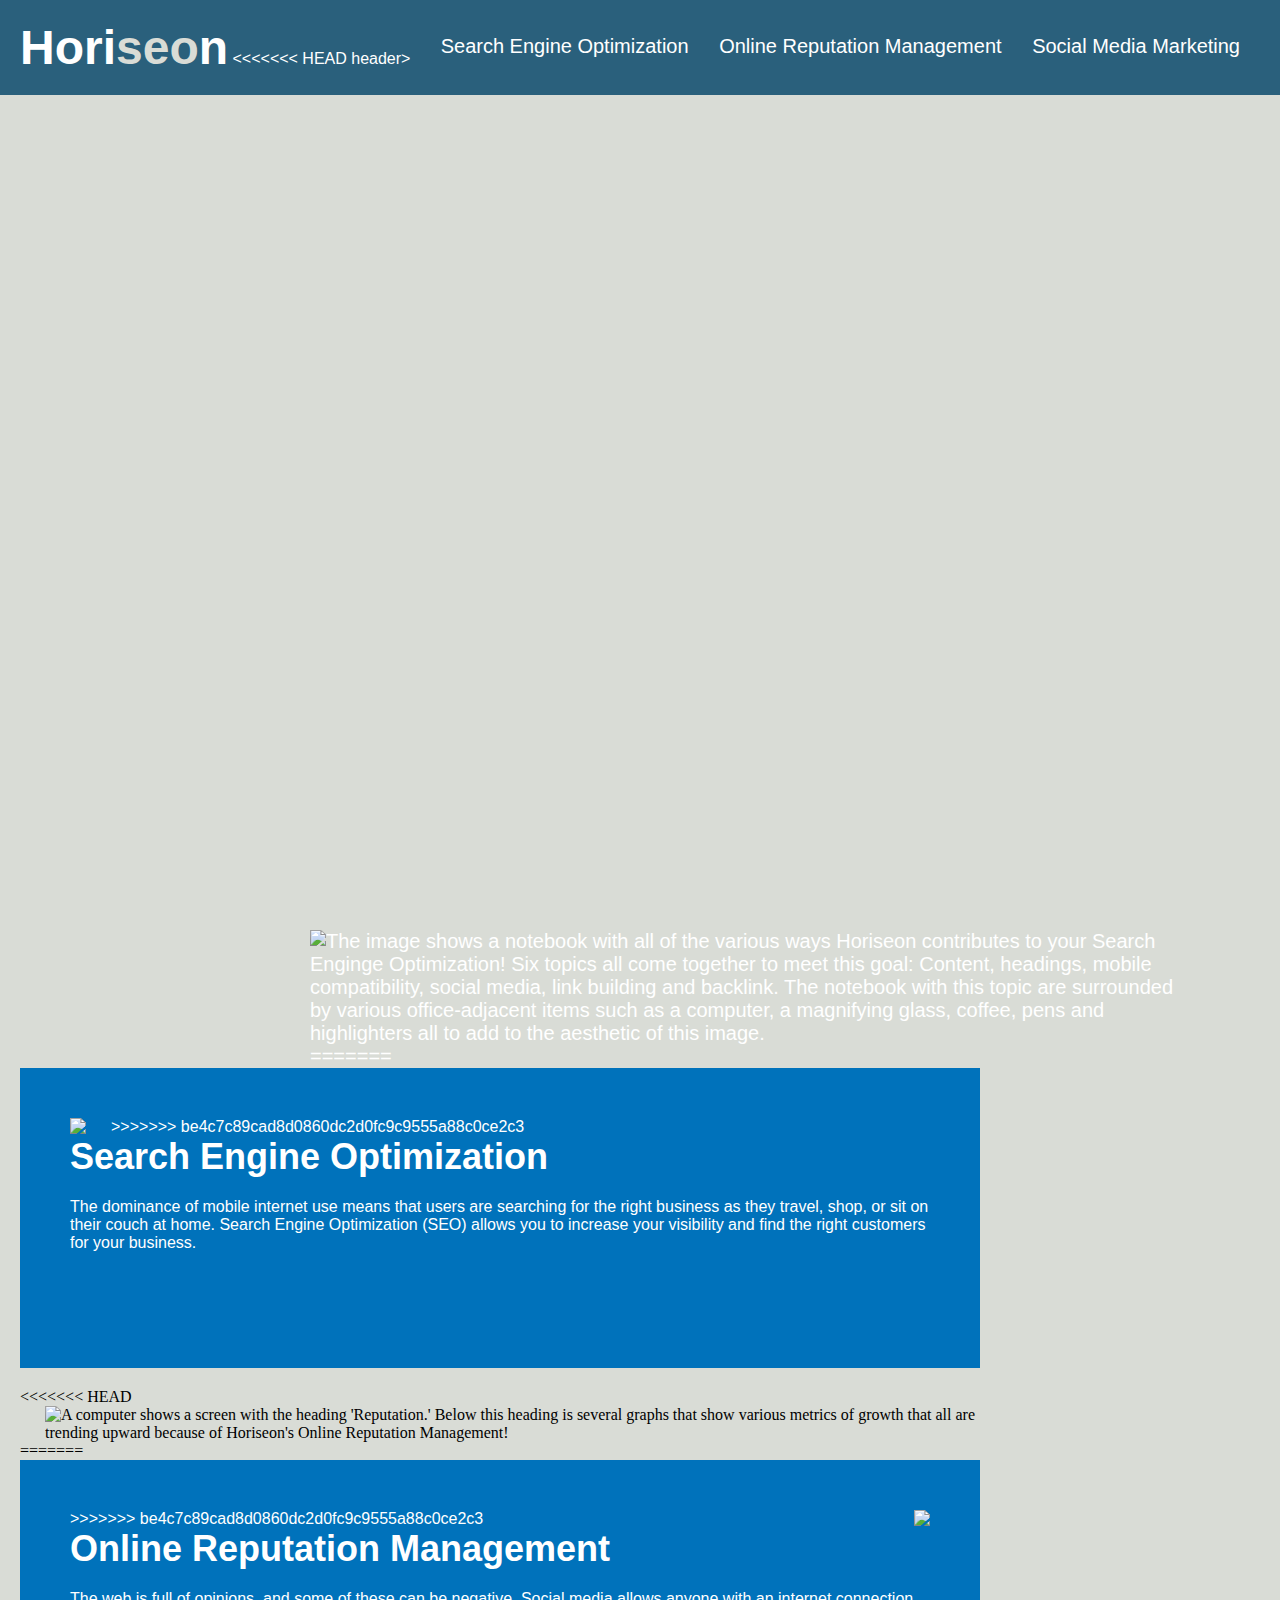
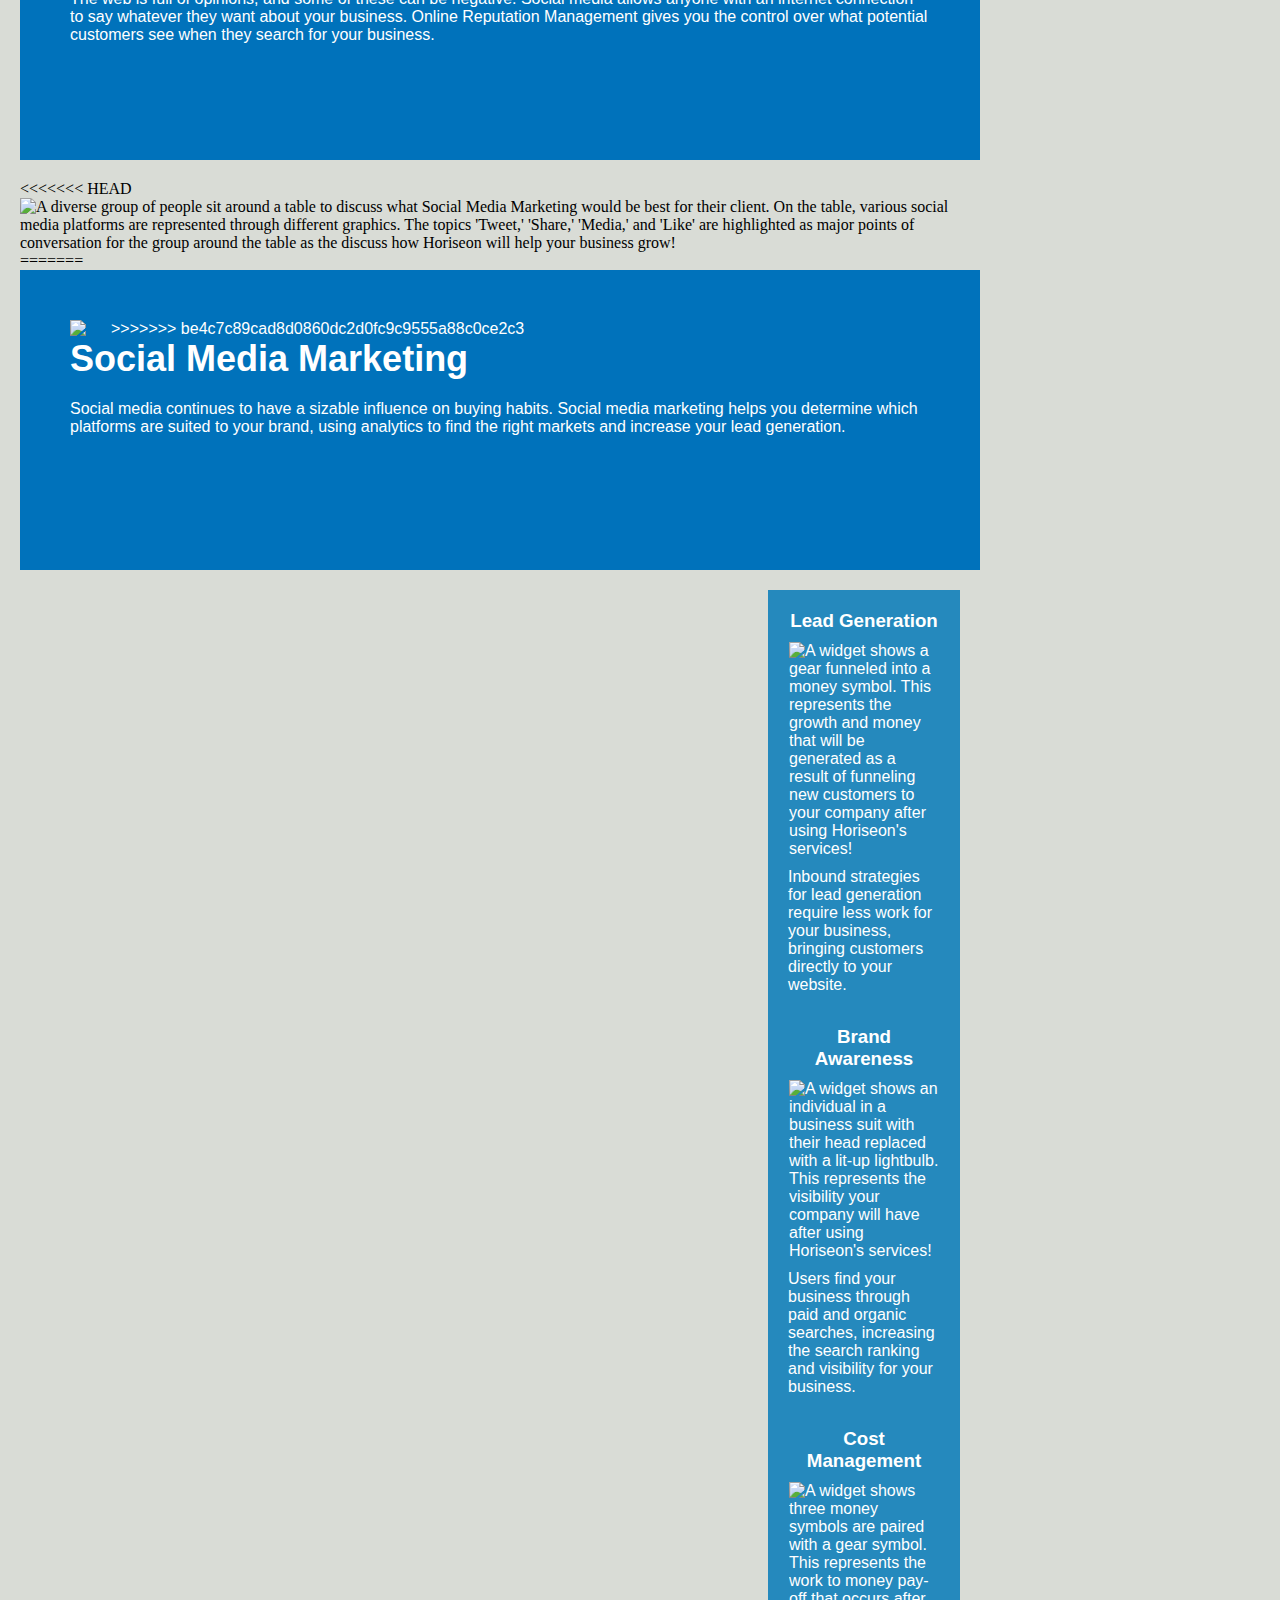
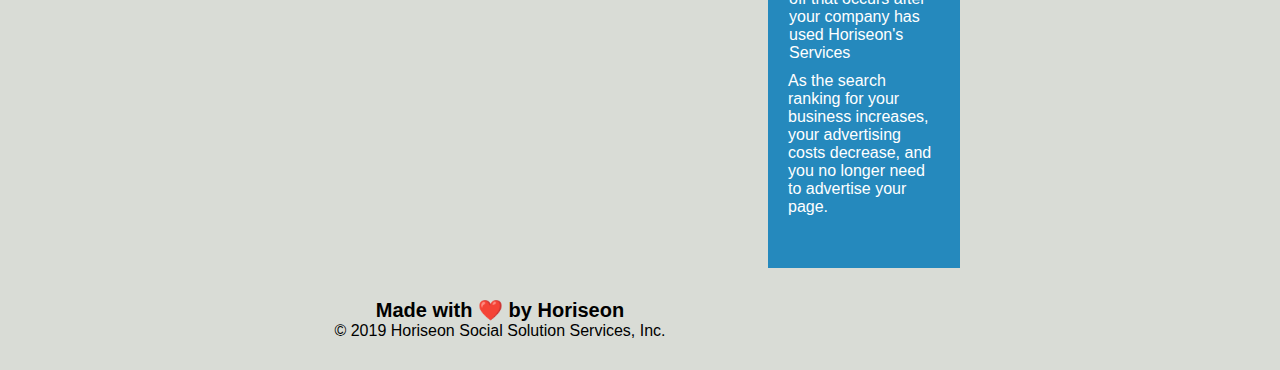
==== Develop/index.html @ d7ba743d "Fixing issues preventing merge" ====
<!DOCTYPE html>
<html lang="en-us">

<head>
    <meta charset="UTF-8" />
    <link rel="stylesheet" href="./assets/css/style.css">
    <title>website</title>
</head>

<body>
    <header>
        <h1>Hori<span class="seo">seo</span>n</h1>
        <div>
            <ul>
                <li>
                    <a href="#search-engine-optimization">Search Engine Optimization</a>
                </li>
                <li>
                    <a href="#online-reputation-management">Online Reputation Management</a>
                </li>
                <li>
                    <a href="#social-media-marketing">Social Media Marketing</a>
                </li>
            </ul>
        </div>
<<<<<<< HEAD
    </body>header>
    <div class="hero" alt="A group of four people sit in a conference room to discuss how to make your company thrive. The four individuals are diverse, and all bring their own background and ideas to your company's profile. The group works together on a project to refine it to its best form. They strive to work on your company's search engine optimization, online reputation management and social media marketing which are just some of the services your company will receiv when using Horiseon!"></div>
    <div class="content">
        <div id="search-engine-optimization" class="search-engine-optimization">
            <img src="./assets/images/search-engine-optimization.jpg" class="float-left" alt="The image shows a notebook with all of the various ways Horiseon contributes to your Search Enginge Optimization! Six topics all come together to meet this goal: Content, headings, mobile compatibility, social media, link building and backlink. The notebook with this topic are surrounded by various office-adjacent items such as a computer, a magnifying glass, coffee, pens and highlighters all to add to the aesthetic of this image."/>
=======
    </header>
    <div class="hero"></div>
    <div class="content">
        <div class="content-box">
            <img src="./assets/images/search-engine-optimization.jpg" class="float-left" />
>>>>>>> be4c7c89cad8d0860dc2d0fc9c9555a88c0ce2c3
            <h2>Search Engine Optimization</h2>
            <p>
                The dominance of mobile internet use means that users are searching for the right business as they travel, shop, or sit on their couch at home. Search Engine Optimization (SEO) allows you to increase your visibility and find the right customers for your business.
            </p>
        </div>
<<<<<<< HEAD
        <div id="online-reputation-management" class="online-reputation-management">
            <img src="./assets/images/online-reputation-management.jpg" class="float-right" alt="A computer shows a screen with the heading 'Reputation.' Below this heading is several graphs that show various metrics of growth that all are trending upward because of Horiseon's Online Reputation Management!" />
=======
        <div id="online-reputation-management" class="content-box">
            <img src="./assets/images/online-reputation-management.jpg" class="float-right" />
>>>>>>> be4c7c89cad8d0860dc2d0fc9c9555a88c0ce2c3
            <h2>Online Reputation Management</h2>
            <p>
                The web is full of opinions, and some of these can be negative. Social media allows anyone with an internet connection to say whatever they want about your business. Online Reputation Management gives you the control over what potential customers see when they search for your business.
            </p>
        </div>
<<<<<<< HEAD
        <div id="social-media-marketing" class="social-media-marketing">
            <img src="./assets/images/social-media-marketing.jpg" class="float-left" alt="A diverse group of people sit around a table to discuss what Social Media Marketing would be best for their client. On the table, various social media platforms are represented through different graphics. The topics 'Tweet,' 'Share,' 'Media,' and 'Like' are highlighted as major points of conversation for the group around the table as the discuss how Horiseon will help your business grow!"/>
=======
        <div id="social-media-marketing" class="content-box">
            <img src="./assets/images/social-media-marketing.jpg" class="float-left" />
>>>>>>> be4c7c89cad8d0860dc2d0fc9c9555a88c0ce2c3
            <h2>Social Media Marketing</h2>
            <p>
                Social media continues to have a sizable influence on buying habits. Social media marketing helps you determine which platforms are suited to your brand, using analytics to find the right markets and increase your lead generation.
            </p>
        </div>
    </div>
    <div class="benefits">
        <div class="benefit-list">
            <h3>Lead Generation</h3>
            <img src="./assets/images/lead-generation.png" alt="A widget shows a gear funneled into a money symbol. This represents the growth and money that will be generated as a result of funneling new customers to your company after using Horiseon's services!"/>
            <p>
                Inbound strategies for lead generation require less work for your business, bringing customers directly to your website.
            </p>
        </div>
        <div class="benefit-list">
            <h3>Brand Awareness</h3>
            <img src="./assets/images/brand-awareness.png" alt="A widget shows an individual in a business suit with their head replaced with a lit-up lightbulb. This represents the visibility your company will have after using Horiseon's services!"/>
            <p>
                Users find your business through paid and organic searches, increasing the search ranking and visibility for your business.
            </p>
        </div>
        <div class="benefit-list">
            <h3>Cost Management</h3>
            <img src="./assets/images/cost-management.png" alt="A widget shows three money symbols are paired with a gear symbol. This represents the work to money pay-off that occurs after your company has used Horiseon's Services"></img>
            <p>
                As the search ranking for your business increases, your advertising costs decrease, and you no longer need to advertise your page.
            </p>
        </div>
    </div>
    <footer>
        <h2>Made with ❤️️ by Horiseon</h2>
        <p>
            &copy; 2019 Horiseon Social Solution Services, Inc.
        </p>
    </footer>
</body>

</html>
---- Develop/assets/css/style.css ----
* {
    box-sizing: border-box;
    padding: 0;
    margin: 0;
}

body {
    background-color: #d9dcd6;
}

header {
    padding: 20px;
    font-family: 'Trebuchet MS', 'Lucida Sans Unicode', 'Lucida Grande', 'Lucida Sans', Arial, sans-serif;
    background-color: #2a607c;
    color: #ffffff;
}

header h1 {
    display: inline-block;
    font-size: 48px;
}

header h1 .seo {
    color: #d9dcd6;
}

header div {
    padding-top: 15px;
    margin-right: 20px;
    float: right;
    font-family: 'Gill Sans', 'Gill Sans MT', Calibri, 'Trebuchet MS', sans-serif;
    font-size: 20px;
}

header div ul {
    list-style-type: none;
}

header div ul li {
    display: inline-block;
    margin-left: 25px;
}

a {
    color: #ffffff;
    text-decoration: none;
}

p {
    font-size: 16px;
}

/* Central Image that spans the entire width of the screen */
.hero {
    height: 800px;
    width: 100%;
    margin-bottom: 25px;
    background-image: url("../images/digital-marketing-meeting.jpg");
    background-size: cover;
    background-position: center;
}

.float-left {
    float: left;
    margin-right: 25px;
}

.float-right {
    float: right;
    margin-left: 25px;
}

.content {
    width: 75%;
    display: inline-block;
    margin-left: 20px;
}

/* Centralized code to apply CSS to all of the benefit types on the right floating box */

.benefits {
    margin-right: 20px;
    padding: 20px;
    clear: both;
    float: right;
    width: 20%;
    height: 100%;
    font-family: 'Gill Sans', 'Gill Sans MT', Calibri, 'Trebuchet MS', sans-serif;
    background-color: #2589bd;
}

.benefit-list {
    margin-bottom: 32px;
    color: #ffffff;
}

.benefit-list h3 {
    margin-bottom: 10px;
    text-align: center;
}

.benefit-list img {
    display: block;
    margin: 10px auto;
    max-width: 150px;
}

.content-box {
    margin-bottom: 20px;
    padding: 50px; 
    height: 300px; 
    font-family: 'Gill Sans', 'Gill Sans MT', Calibri, 'Trebuchet MS', sans-serif;
    background-color: #0072bb; 
    color: #ffffff; 
}

.content-box img {
    max-height: 200px;
}

.content-box h2 {
    margin-bottom:20px; 
    font-size: 36px;
}

footer {
    padding: 30px;
    clear: both;
    font-family: 'Trebuchet MS', 'Lucida Sans Unicode', 'Lucida Grande', 'Lucida Sans', Arial, sans-serif;
    text-align: center;
}

footer h2 {
    font-size: 20px;
}
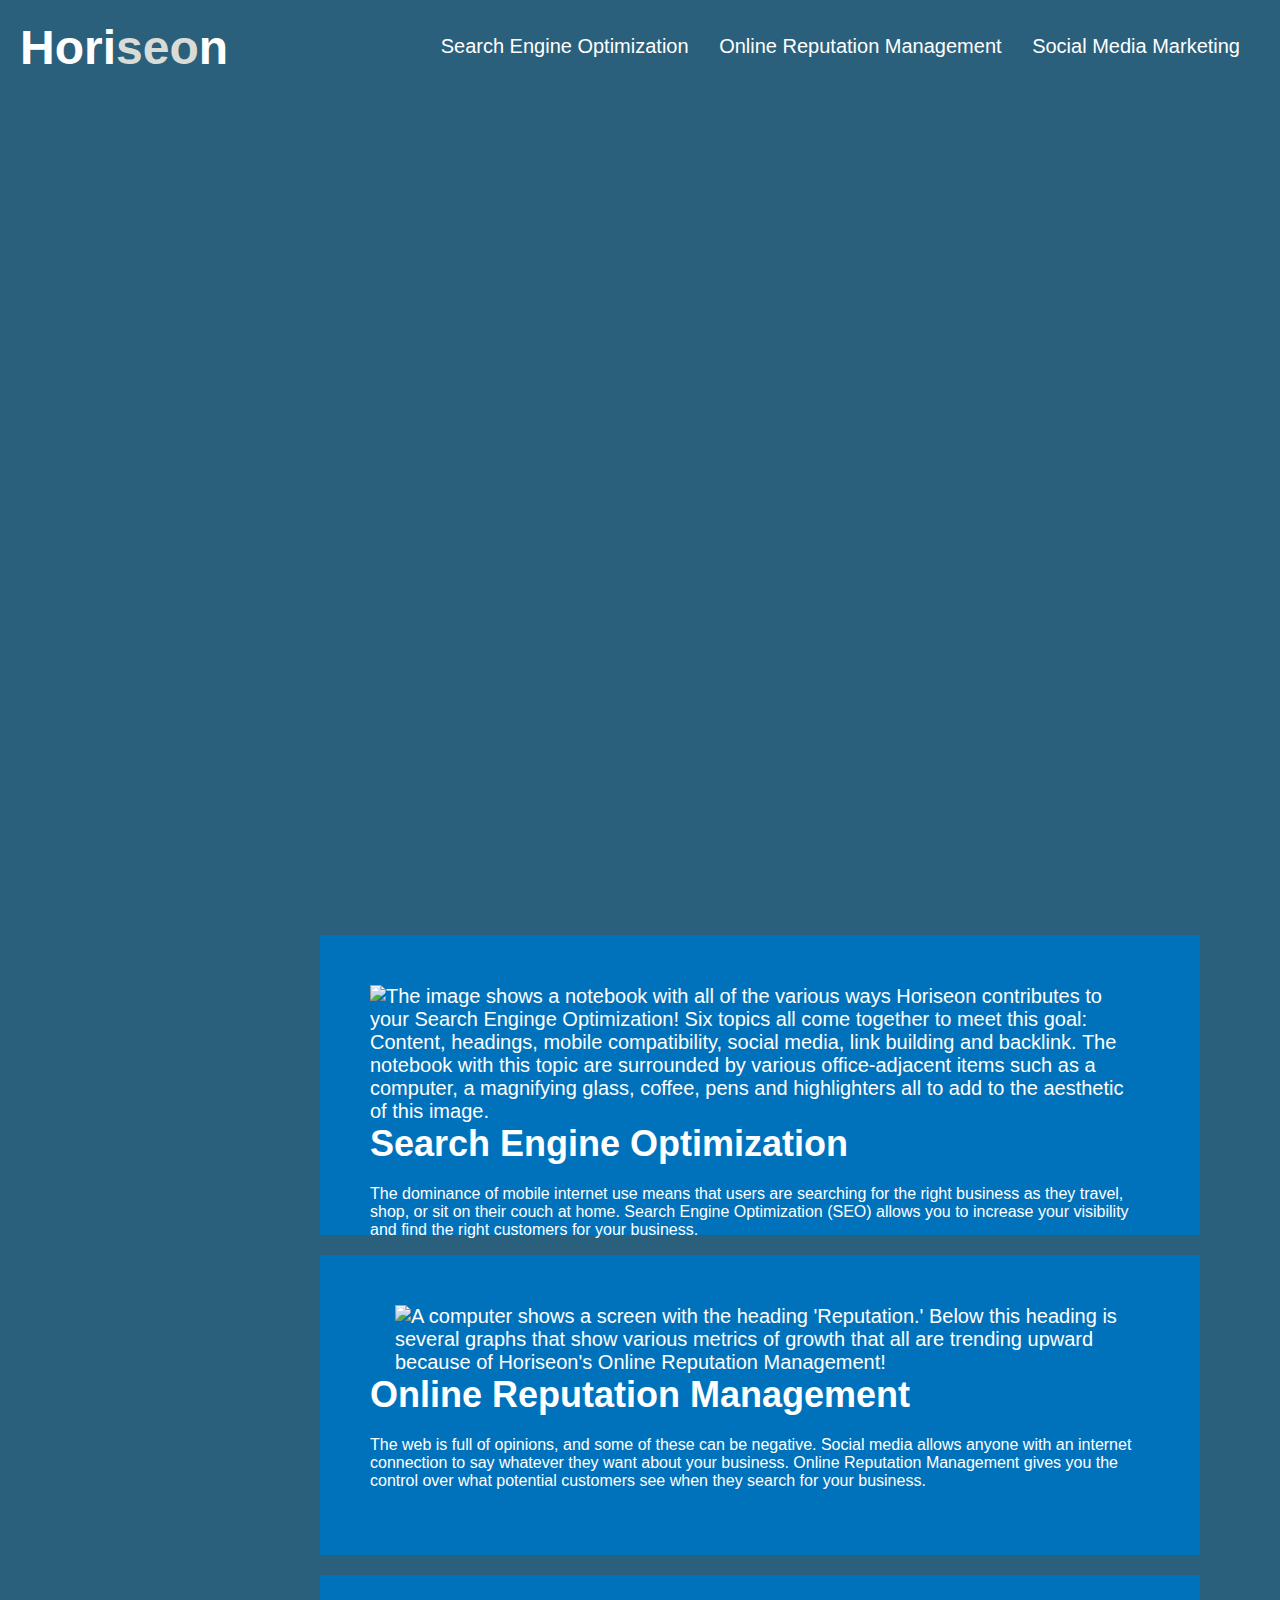
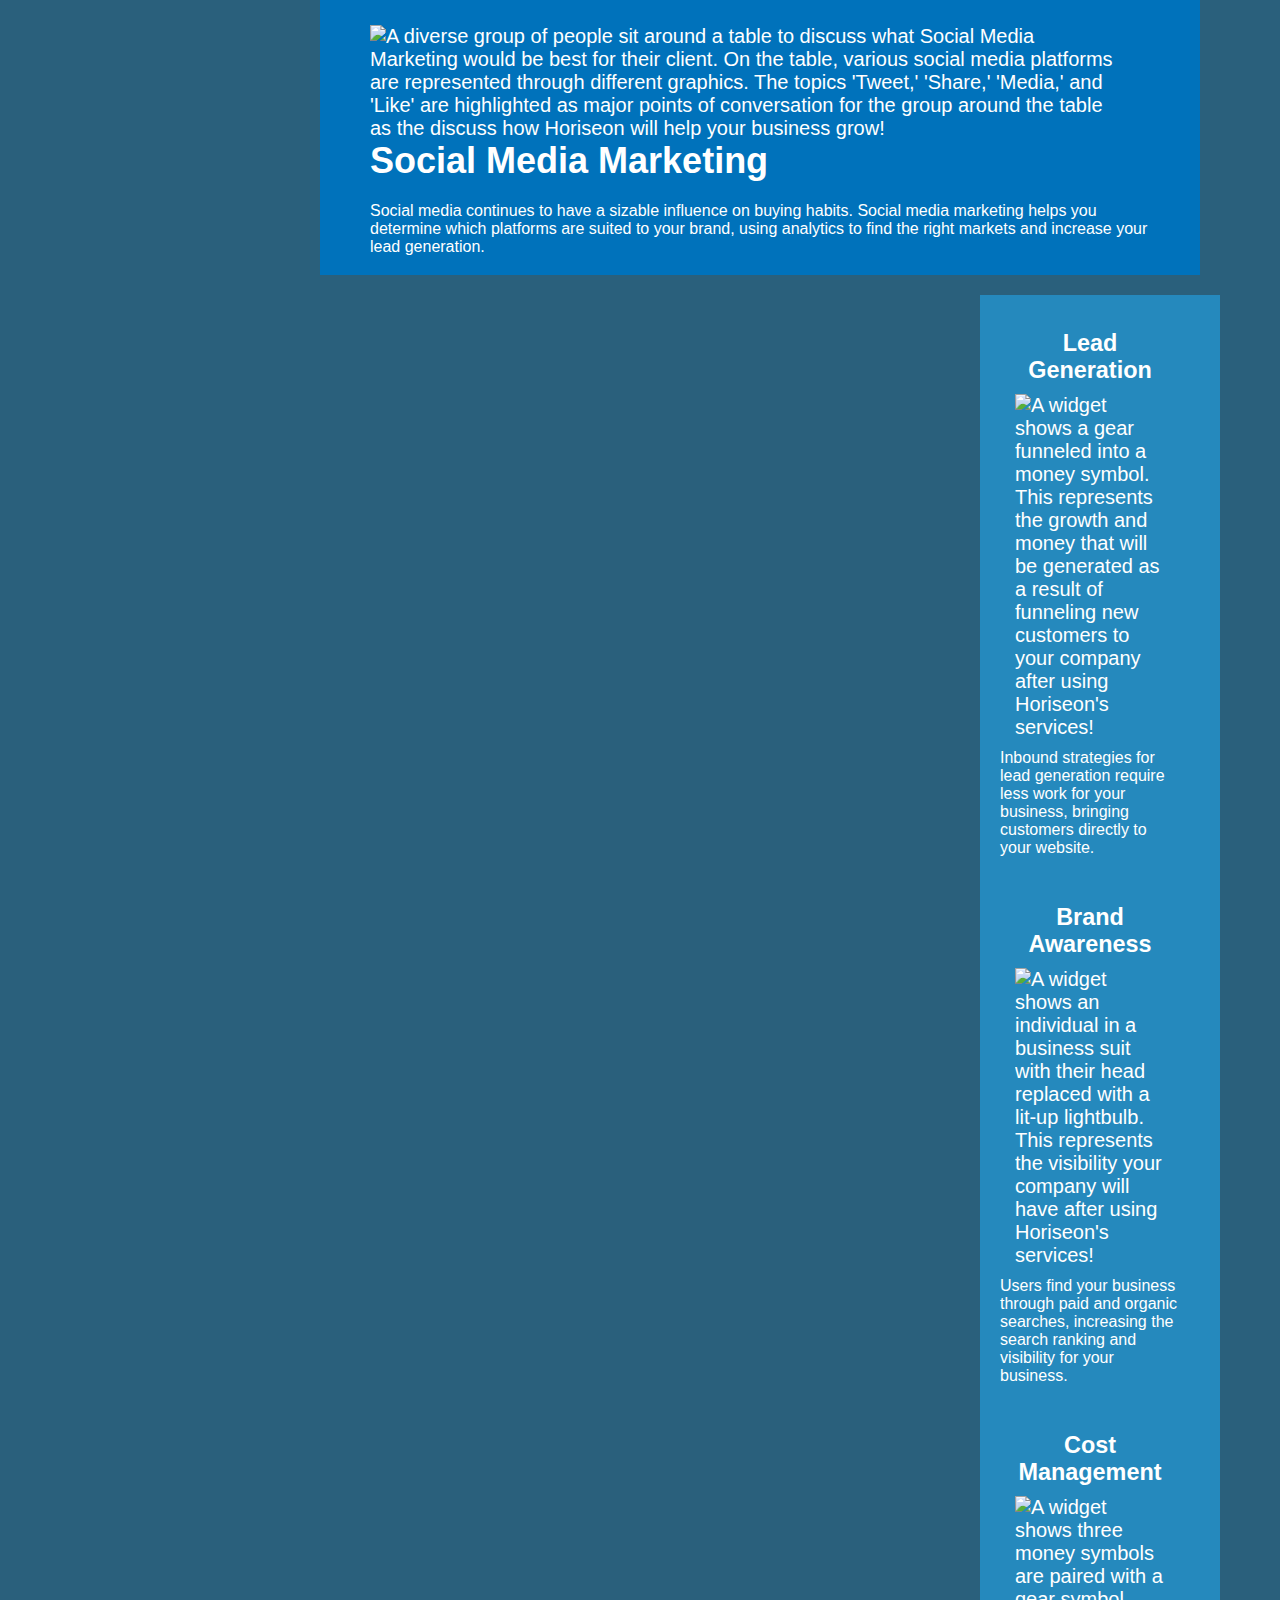
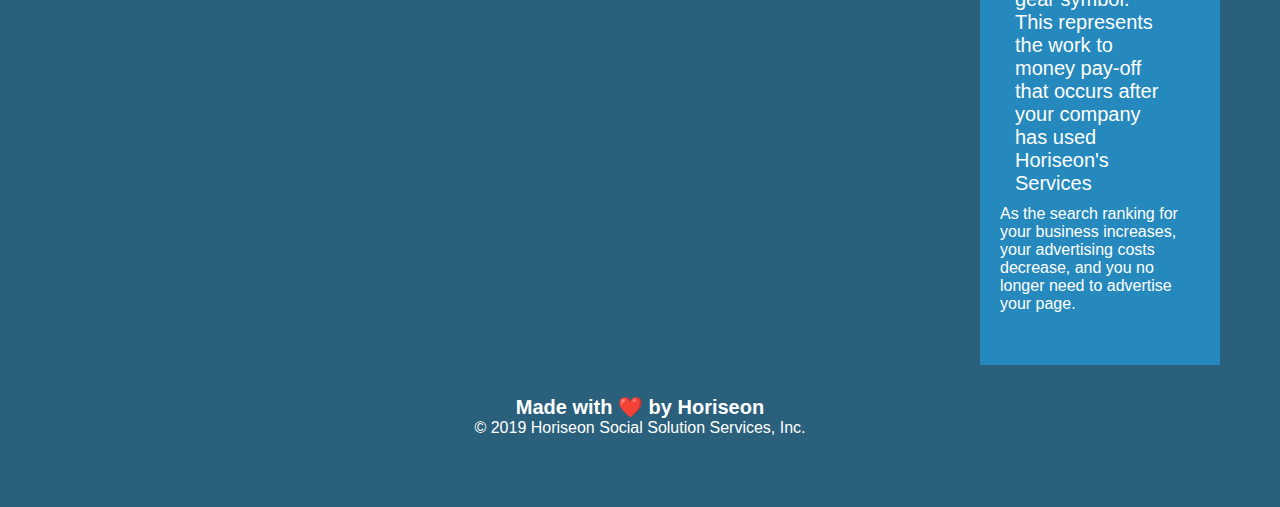
==== commit f213a0bd: "resolved conflicts to merge branches" ====
--- a/Develop/index.html
+++ b/Develop/index.html
@@ -23,43 +23,25 @@
                 </li>
             </ul>
         </div>
-<<<<<<< HEAD
-    </body>header>
+    </body><header>
     <div class="hero" alt="A group of four people sit in a conference room to discuss how to make your company thrive. The four individuals are diverse, and all bring their own background and ideas to your company's profile. The group works together on a project to refine it to its best form. They strive to work on your company's search engine optimization, online reputation management and social media marketing which are just some of the services your company will receiv when using Horiseon!"></div>
     <div class="content">
-        <div id="search-engine-optimization" class="search-engine-optimization">
+        <div id="search-engine-optimization" class="content-box">
             <img src="./assets/images/search-engine-optimization.jpg" class="float-left" alt="The image shows a notebook with all of the various ways Horiseon contributes to your Search Enginge Optimization! Six topics all come together to meet this goal: Content, headings, mobile compatibility, social media, link building and backlink. The notebook with this topic are surrounded by various office-adjacent items such as a computer, a magnifying glass, coffee, pens and highlighters all to add to the aesthetic of this image."/>
-=======
-    </header>
-    <div class="hero"></div>
-    <div class="content">
-        <div class="content-box">
-            <img src="./assets/images/search-engine-optimization.jpg" class="float-left" />
->>>>>>> be4c7c89cad8d0860dc2d0fc9c9555a88c0ce2c3
             <h2>Search Engine Optimization</h2>
             <p>
                 The dominance of mobile internet use means that users are searching for the right business as they travel, shop, or sit on their couch at home. Search Engine Optimization (SEO) allows you to increase your visibility and find the right customers for your business.
             </p>
         </div>
-<<<<<<< HEAD
-        <div id="online-reputation-management" class="online-reputation-management">
+        <div id="online-reputation-management" class="content-box">
             <img src="./assets/images/online-reputation-management.jpg" class="float-right" alt="A computer shows a screen with the heading 'Reputation.' Below this heading is several graphs that show various metrics of growth that all are trending upward because of Horiseon's Online Reputation Management!" />
-=======
-        <div id="online-reputation-management" class="content-box">
-            <img src="./assets/images/online-reputation-management.jpg" class="float-right" />
->>>>>>> be4c7c89cad8d0860dc2d0fc9c9555a88c0ce2c3
             <h2>Online Reputation Management</h2>
             <p>
                 The web is full of opinions, and some of these can be negative. Social media allows anyone with an internet connection to say whatever they want about your business. Online Reputation Management gives you the control over what potential customers see when they search for your business.
             </p>
         </div>
-<<<<<<< HEAD
-        <div id="social-media-marketing" class="social-media-marketing">
+        <div id="social-media-marketing" class="content-box">
             <img src="./assets/images/social-media-marketing.jpg" class="float-left" alt="A diverse group of people sit around a table to discuss what Social Media Marketing would be best for their client. On the table, various social media platforms are represented through different graphics. The topics 'Tweet,' 'Share,' 'Media,' and 'Like' are highlighted as major points of conversation for the group around the table as the discuss how Horiseon will help your business grow!"/>
-=======
-        <div id="social-media-marketing" class="content-box">
-            <img src="./assets/images/social-media-marketing.jpg" class="float-left" />
->>>>>>> be4c7c89cad8d0860dc2d0fc9c9555a88c0ce2c3
             <h2>Social Media Marketing</h2>
             <p>
                 Social media continues to have a sizable influence on buying habits. Social media marketing helps you determine which platforms are suited to your brand, using analytics to find the right markets and increase your lead generation.
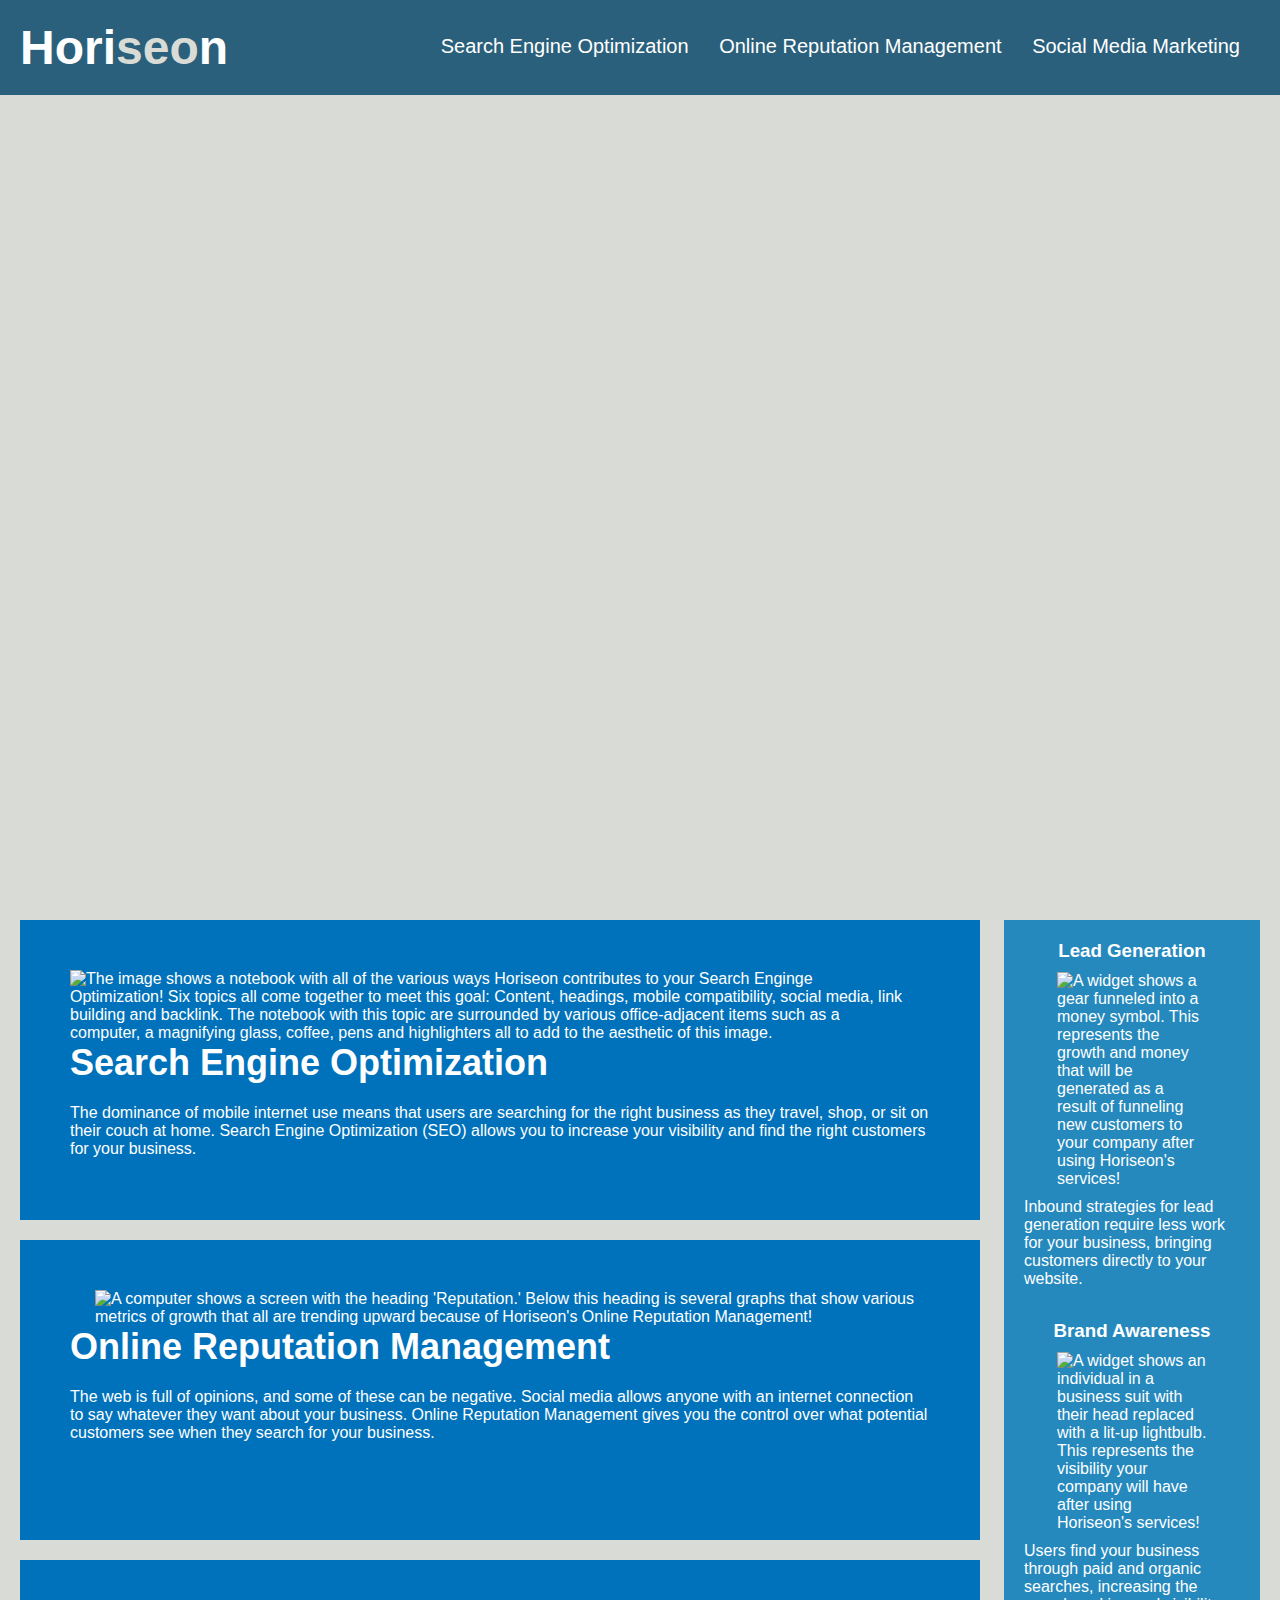
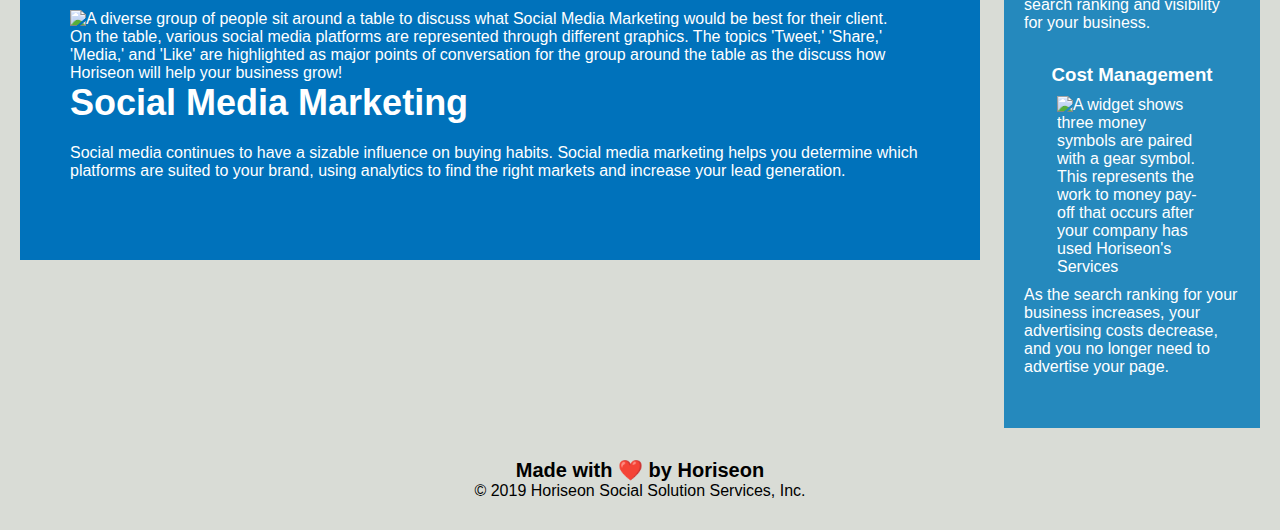
==== commit 8b56d3ad: "provided comments to describe functionalities of CSS code" ====
--- a/Develop/index.html
+++ b/Develop/index.html
@@ -23,9 +23,9 @@
                 </li>
             </ul>
         </div>
-    </body><header>
-    <div class="hero" alt="A group of four people sit in a conference room to discuss how to make your company thrive. The four individuals are diverse, and all bring their own background and ideas to your company's profile. The group works together on a project to refine it to its best form. They strive to work on your company's search engine optimization, online reputation management and social media marketing which are just some of the services your company will receiv when using Horiseon!"></div>
-    <div class="content">
+    </header>
+    <main class="hero" alt="A group of four people sit in a conference room to discuss how to make your company thrive. The four individuals are diverse, and all bring their own background and ideas to your company's profile. The group works together on a project to refine it to its best form. They strive to work on your company's search engine optimization, online reputation management and social media marketing which are just some of the services your company will receiv when using Horiseon!"></main>
+    <main class="content">
         <div id="search-engine-optimization" class="content-box">
             <img src="./assets/images/search-engine-optimization.jpg" class="float-left" alt="The image shows a notebook with all of the various ways Horiseon contributes to your Search Enginge Optimization! Six topics all come together to meet this goal: Content, headings, mobile compatibility, social media, link building and backlink. The notebook with this topic are surrounded by various office-adjacent items such as a computer, a magnifying glass, coffee, pens and highlighters all to add to the aesthetic of this image."/>
             <h2>Search Engine Optimization</h2>
@@ -47,8 +47,8 @@
                 Social media continues to have a sizable influence on buying habits. Social media marketing helps you determine which platforms are suited to your brand, using analytics to find the right markets and increase your lead generation.
             </p>
         </div>
-    </div>
-    <div class="benefits">
+    </main>
+    <main class="benefits">
         <div class="benefit-list">
             <h3>Lead Generation</h3>
             <img src="./assets/images/lead-generation.png" alt="A widget shows a gear funneled into a money symbol. This represents the growth and money that will be generated as a result of funneling new customers to your company after using Horiseon's services!"/>
@@ -70,7 +70,7 @@
                 As the search ranking for your business increases, your advertising costs decrease, and you no longer need to advertise your page.
             </p>
         </div>
-    </div>
+    </main>
     <footer>
         <h2>Made with ❤️️ by Horiseon</h2>
         <p>
--- a/Develop/assets/css/style.css
+++ b/Develop/assets/css/style.css
@@ -7,7 +7,7 @@
 body {
     background-color: #d9dcd6;
 }
-
+/* All header tags format the top navigation bar of the website */
 header {
     padding: 20px;
     font-family: 'Trebuchet MS', 'Lucida Sans Unicode', 'Lucida Grande', 'Lucida Sans', Arial, sans-serif;
@@ -23,6 +23,8 @@
 header h1 .seo {
     color: #d9dcd6;
 }
+
+/* Provides formatting to the text of the navigation links in the header  */
 
 header div {
     padding-top: 15px;
@@ -105,6 +107,8 @@
     max-width: 150px;
 }
 
+/* Provides formating for the 3 main content boxes that float on the left side of the webpage */
+
 .content-box {
     margin-bottom: 20px;
     padding: 50px; 
@@ -123,6 +127,8 @@
     font-size: 36px;
 }
 
+/* Codes the footer and closing message of webpage */
+
 footer {
     padding: 30px;
     clear: both;
